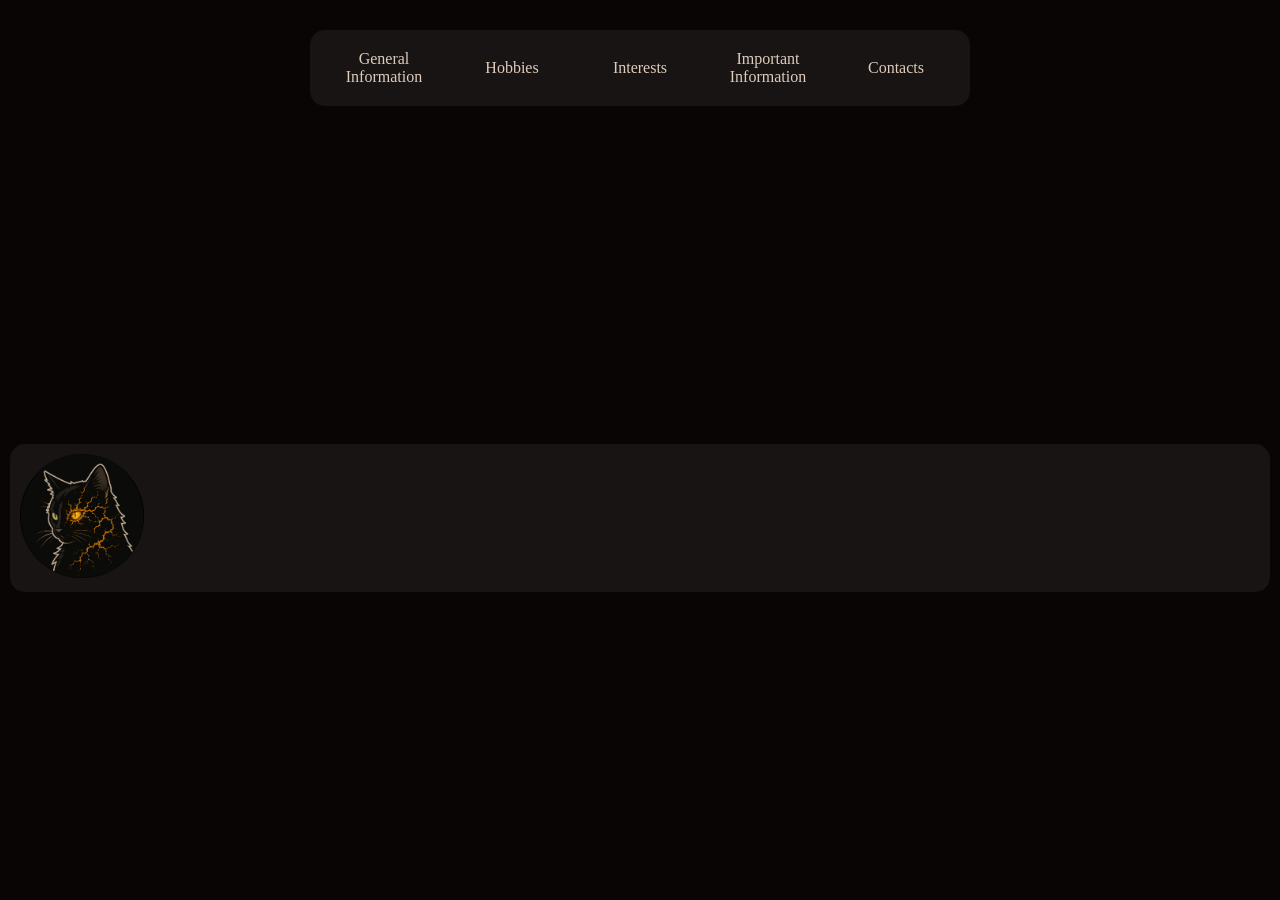
==== index.html @ ef0255bd "Redesign and a completely new concept. Better project structure. Visual button functionalit\y" ====
<!DOCTYPE html>

<head>
    <link rel="stylesheet" href="css/style.css">
</head>

<body>


    <div id="content" style="background-color: #191414;">
        <div style="margin: 10px;">
            <img src="sources/images/pfp.png" style="width: 10%; height: 10%;">
        </div>
    </div>
    <div id="navigation" style="background-color: #191414;">
        <button onclick="activateButton(this)">General Information</button>
        <button onclick="activateButton(this)">Hobbies</button>
        <button onclick="activateButton(this)">Interests</button>
        <button onclick="activateButton(this)">Important Information</button>
        <button onclick="activateButton(this)">Contacts</button>
    </div>

    <script src="js/script.js"></script>
</body>
---- css/style.css ----
/*  Background: "#0A0505"
    Text: "#DDCCBB"
    MutedText: "#BDAEA0"
    Focused: "#FF7500"
    Active: "#a05500"
    Inactive: "#433333"
*/
/*:root {
	--background: #0A0505;
	--foreground: #DDCCBB;
	--card: #191414;
	--card-foreground: #DDCCBB;
	--muted-foreground: #BDAEA0;
	--border: #100B0B;
	--primary: #FF7500;
	--primary-foreground: #000000;
	--secondary: #FFC085;
	--secondary-foreground: #000000;
	--accent: #FF7500;
	--accent-foreground: #000000;
}
*/

@font-face {
    font-family: "JetBrains Mono";
    src: url("sources/fonts/JetBrainsMono-Regular.woff2") format("woff2");
}
* {
    font-family: "JetBrains Mono";
    padding: 0%;
    margin: 0%;
    border-radius: 15px;
}

body {
    overflow: hidden;

    background-color: #0A0505;
    color: #DDCCBB;

    display: grid;
    grid-template-columns: 100vw;
    grid-template-rows: 15vh 85vh;

    place-items: center;
}

#content {
    grid-row: 2;

    margin: 10px;
}

#navigation {
    width: 50vw;

    grid-row: 1;

    display: grid;
    grid-template-rows: 100%;
    grid-template-columns: 20% 20% 20% 20% 20%;

    margin: 10px;
    padding: 10px;
}

button {
    font-size: 1.25vw;

    grid-row: 1;

    color: #DDCCBB;
    background-color: #191414;

    border: 0;

    margin: 10px;
}
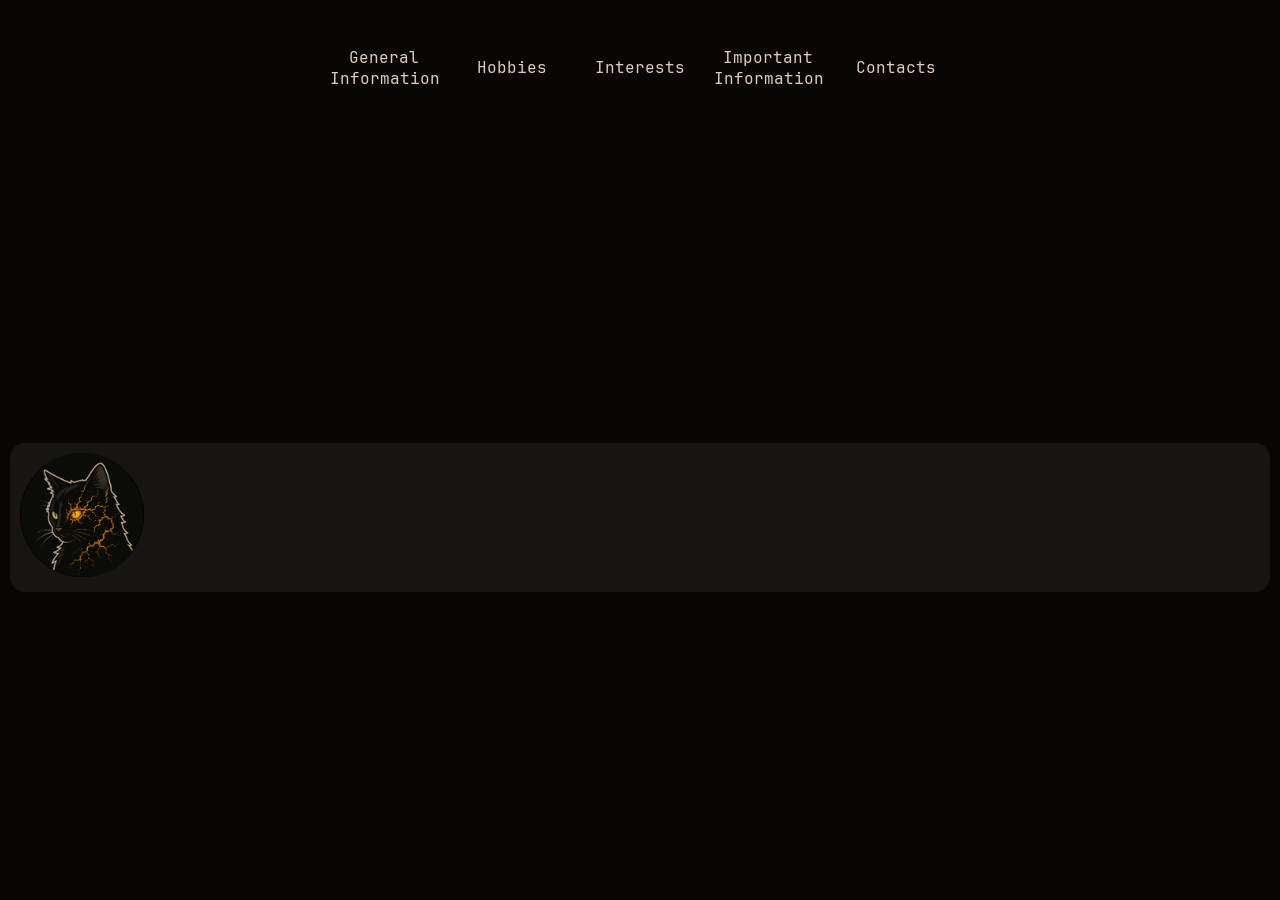
==== commit 45d20888: "Added different css styles for desktop and mobile. Right now all touochscreen devices are detected a" ====
--- a/index.html
+++ b/index.html
@@ -1,18 +1,12 @@
 <!DOCTYPE html>
 
 <head>
-    <link rel="stylesheet" href="css/style.css">
+    <link id="css" rel="stylesheet" href="css/desktop.css">
+    <meta name="viewport" content="width=device-width, initial-scale=1.0">
 </head>
 
 <body>
-
-
-    <div id="content" style="background-color: #191414;">
-        <div style="margin: 10px;">
-            <img src="sources/images/pfp.png" style="width: 10%; height: 10%;">
-        </div>
-    </div>
-    <div id="navigation" style="background-color: #191414;">
+    <div id="navigation">
         <button onclick="activateButton(this)">General Information</button>
         <button onclick="activateButton(this)">Hobbies</button>
         <button onclick="activateButton(this)">Interests</button>
@@ -20,5 +14,11 @@
         <button onclick="activateButton(this)">Contacts</button>
     </div>
 
+    <div id="content" style="background-color: #191414;">
+        <div style="margin: 10px;">
+            <img src="sources/images/pfp.png" style="width: 10%; height: 10%;">
+        </div>
+    </div>
+
     <script src="js/script.js"></script>
 </body>
--- a/css/desktop.css
+++ b/css/desktop.css
@@ -0,0 +1,69 @@
+/*  Background: "#0A0505"
+    Text: "#DDCCBB"
+    MutedText: "#BDAEA0" ? #A38F87 <- newer version
+    Focused: "#FF7500"
+    Active: "#a05500"
+    Inactive: "#433333"
+*/
+/*
+	--panel: #191414;
+	--border: #100B0B;
+	--secondary: #FFC085;
+}
+*/
+
+@font-face {
+    font-family: "JetBrains Mono";
+    src: url("../sources/fonts/JetBrainsMono-Regular.woff2") format("woff2");
+}
+* {
+    font-family: "JetBrains Mono";
+    padding: 0%;
+    margin: 0%;
+    border-radius: 15px;
+}
+
+body {
+    overflow: hidden;
+
+    background-color: #0A0505;
+    color: #DDCCBB;
+
+    display: grid;
+    grid-template-columns: 100vw;
+    grid-template-rows: 15vh 85vh;
+
+    place-items: center;
+}
+
+#content {
+    grid-row: 2;
+
+    margin: 10px;
+}
+
+#navigation {
+    width: 50vw;
+
+    grid-row: 1;
+
+    display: grid;
+    grid-template-rows: 100%;
+    grid-template-columns: 20% 20% 20% 20% 20%;
+
+    margin: 10px;
+    padding: 10px;
+}
+
+button {
+    font-size: 1.25vw;
+
+    grid-row: 1;
+
+    color: #DDCCBB;
+    background-color: #0A0505;
+
+    border: 0;
+
+    margin: 10px;
+}
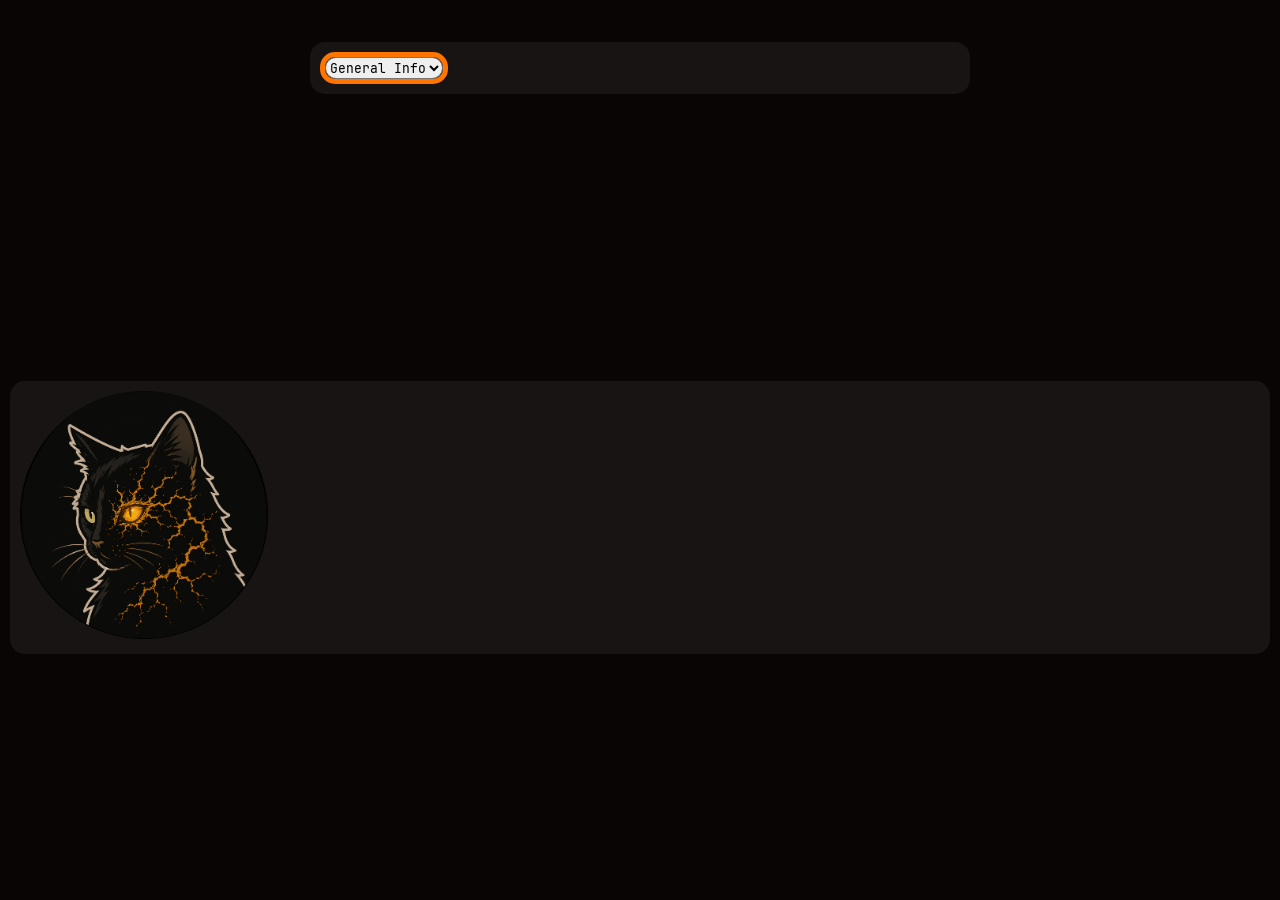
==== commit 86c93768: "Added somw kind of mobile UI?..." ====
--- a/index.html
+++ b/index.html
@@ -6,17 +6,21 @@
 </head>
 
 <body>
-    <div id="navigation">
-        <button onclick="activateButton(this)">General Information</button>
-        <button onclick="activateButton(this)">Hobbies</button>
-        <button onclick="activateButton(this)">Interests</button>
-        <button onclick="activateButton(this)">Important Information</button>
-        <button onclick="activateButton(this)">Contacts</button>
+    <div id="navigation" style="background-color: #191414;">
+        <div style="border-color: #FF7500; border-style: solid; border-width: 5px; display: grid; grid-template-columns: 100%; grid-template-rows: 100%;">
+            <select>
+                <option onclick="">General Information</option>
+                <option value="option2">Hobbies</option>
+                <option value="option3">Interests 3</option>
+                <option onclick="">Important Information</option>
+                <option>Contacts</option>
+            </select>
+        </div>
     </div>
 
     <div id="content" style="background-color: #191414;">
         <div style="margin: 10px;">
-            <img src="sources/images/pfp.png" style="width: 10%; height: 10%;">
+            <img src="sources/images/pfp.png" style="width: 20%; height: 20%;">
         </div>
     </div>
 
--- a/css/desktop.css
+++ b/css/desktop.css
@@ -1,4 +1,5 @@
 /*  Background: "#0A0505"
+    Panel: #191414
     Text: "#DDCCBB"
     MutedText: "#BDAEA0" ? #A38F87 <- newer version
     Focused: "#FF7500"
@@ -6,7 +7,6 @@
     Inactive: "#433333"
 */
 /*
-	--panel: #191414;
 	--border: #100B0B;
 	--secondary: #FFC085;
 }
